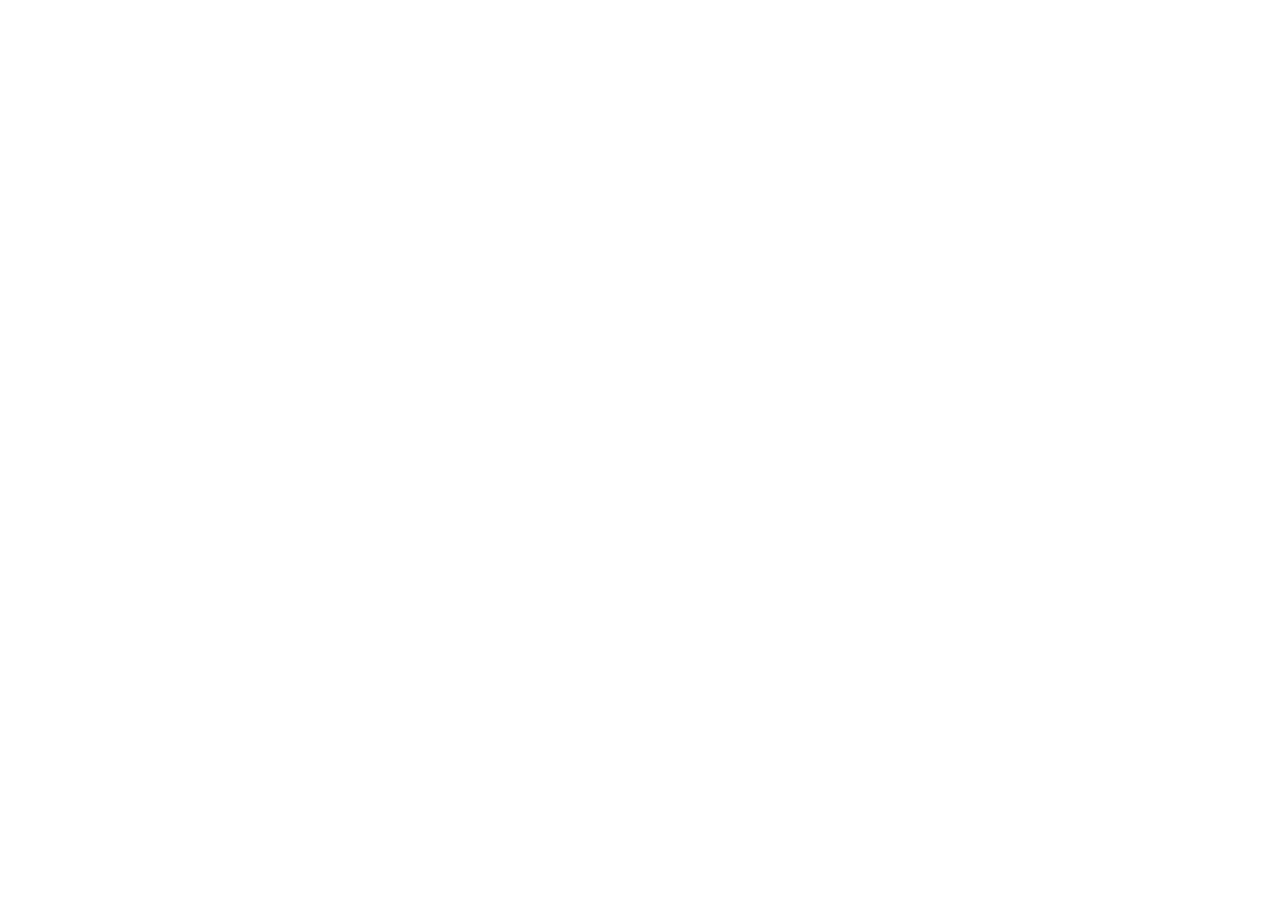
==== static/index.html @ 802797a8 "fix(tools,i18n): strict=False JSON decode & text envelope unwrap, default en-US console - Set strict" ====
<!DOCTYPE html>
<html lang="en" id="html-root">
<head>
    <meta charset="UTF-8">
    <meta name="viewport" content="width=device-width, initial-scale=1.0, maximum-scale=5.0, user-scalable=yes">
    <meta name="theme-color" content="#059669">
    <meta name="description" content="Gemini2API Management Console">
    <title>Gemini2API - Admin Console</title>
    <link rel="icon" type="image/png" href="components/logo.png?v=1">
    <link rel="stylesheet" href="app/base.css?v=5">
    <link rel="stylesheet" href="app/mobile.css?v=3">
    <link rel="stylesheet" href="https://cdnjs.cloudflare.com/ajax/libs/font-awesome/6.4.0/css/all.min.css">
    <script type="module">
        import { getCurrentTheme } from './app/theme-switcher.js';
        const theme = getCurrentTheme();
        if (theme === 'dark') document.documentElement.setAttribute('data-theme', 'dark');
    </script>
</head>
<body>
    <div class="container">
        <!-- Header will be inserted here by component-loader -->

        <div class="main-content">
            <!-- Sidebar container -->
            <div id="sidebar-container"></div>

            <!-- Content Area -->
            <main class="content" role="main" id="content-container">
                <!-- Sections will be inserted here by component-loader -->
            </main>
        </div>
    </div>

    <!-- Toast Notifications -->
    <div id="toastContainer" class="toast-container"></div>

    <!-- Scripts -->
    <script type="module">
        import { initializeComponents } from './app/component-loader.js';

        (async function() {
            try {
                await initializeComponents();
            } catch (error) {
                console.error('Failed to load components:', error);
                document.body.innerHTML = '<div style="padding:2rem;text-align:center;"><h2>Loading Failed</h2><p>Please refresh the page to retry</p></div>';
            }
        })();
    </script>
    <script type="module" src="app/app.js?v=16"></script>
</body>
</html>
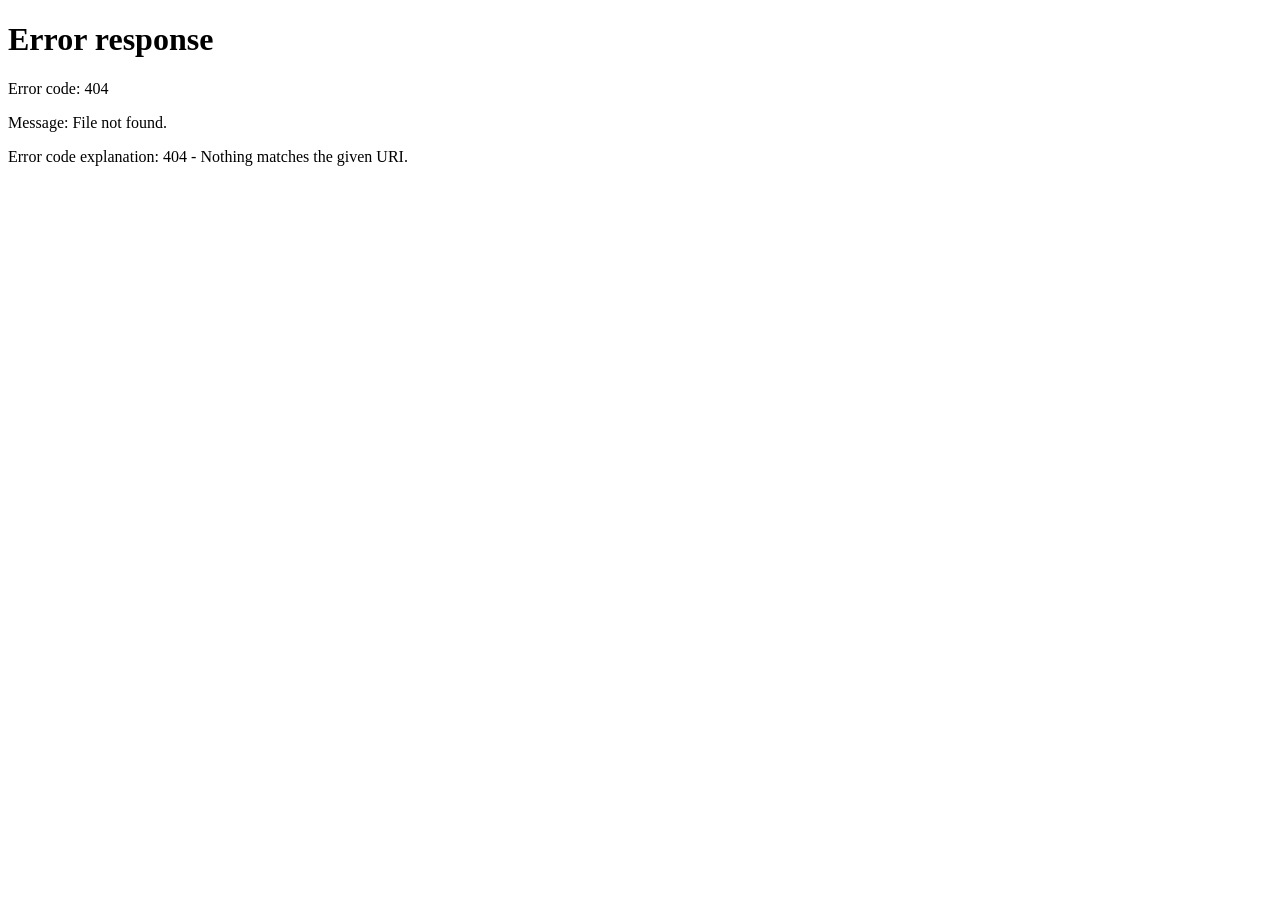
==== commit b989a0eb: "fix(gui): close stored XSS in the logs table, verify login against /admin/verify, harden playground " ====
--- a/static/index.html
+++ b/static/index.html
@@ -10,10 +10,15 @@
     <link rel="stylesheet" href="app/base.css?v=5">
     <link rel="stylesheet" href="app/mobile.css?v=3">
     <link rel="stylesheet" href="https://cdnjs.cloudflare.com/ajax/libs/font-awesome/6.4.0/css/all.min.css">
-    <script type="module">
-        import { getCurrentTheme } from './app/theme-switcher.js';
-        const theme = getCurrentTheme();
-        if (theme === 'dark') document.documentElement.setAttribute('data-theme', 'dark');
+    <script>
+        // Classic (blocking) script on purpose: module scripts are deferred and cause a flash of the light theme.
+        (function () {
+            try {
+                var saved = localStorage.getItem('gemini2api_theme');
+                var dark = saved ? saved === 'dark' : (window.matchMedia && matchMedia('(prefers-color-scheme: dark)').matches);
+                if (dark) document.documentElement.setAttribute('data-theme', 'dark');
+            } catch (e) {}
+        })();
     </script>
 </head>
 <body>
--- a/static/app/base.css
+++ b/static/app/base.css
@@ -0,0 +1,1068 @@
+/* CSS Variables - Light Theme (Default) */
+:root {
+    /* Primary Colors */
+    --primary-color: #059669;
+    --primary-hover: #047857;
+    --primary-light: #34d399;
+
+    /* Secondary Colors */
+    --secondary-color: #10b981;
+    --success-color: #10b981;
+    --danger-color: #ef4444;
+    --warning-color: #f59e0b;
+    --info-color: #3b82f6;
+
+    /* Background Colors */
+    --bg-primary: #ffffff;
+    --bg-secondary: #f8fafc;
+    --bg-tertiary: #f1f5f9;
+    --bg-glass: rgba(255, 255, 255, 0.8);
+    --card-bg: var(--bg-primary);
+
+    /* Text Colors */
+    --text-primary: #0f172a;
+    --text-secondary: #475569;
+    /* a11y: #64748b achieves ~4.8:1 contrast on white (WCAG AA) */
+    --text-tertiary: #64748b;
+
+    /* Borders and Dividers */
+    --border-color: #e2e8f0;
+    --border-hover: #cbd5e1;
+
+    /* Shadows */
+    --shadow-sm: 0 1px 2px 0 rgba(0, 0, 0, 0.05);
+    --shadow-md: 0 4px 6px -1px rgba(0, 0, 0, 0.05), 0 2px 4px -1px rgba(0, 0, 0, 0.03);
+    --shadow-lg: 0 10px 15px -3px rgba(0, 0, 0, 0.05), 0 4px 6px -2px rgba(0, 0, 0, 0.025);
+    --shadow-xl: 0 20px 25px -5px rgba(0, 0, 0, 0.05), 0 10px 10px -5px rgba(0, 0, 0, 0.02);
+    --shadow-glass: 0 8px 32px 0 rgba(31, 38, 135, 0.07);
+
+    /* Border Radius */
+    --radius-sm: 0.375rem;
+    --radius-md: 0.5rem;
+    --radius-lg: 0.75rem;
+    --radius-xl: 1rem;
+    --radius-full: 9999px;
+
+    /* Animations */
+    --transition: all 0.2s cubic-bezier(0.4, 0, 0.2, 1);
+
+    /* Secondary Color Opacities */
+    --primary-10: rgba(5, 150, 105, 0.1);
+    --primary-20: rgba(5, 150, 105, 0.2);
+    --primary-30: rgba(5, 150, 105, 0.3);
+    --success-10: rgba(16, 185, 129, 0.1);
+    --warning-15: rgba(245, 158, 11, 0.15);
+    --danger-10: rgba(239, 68, 68, 0.1);
+    --info-10: rgba(59, 130, 246, 0.1);
+
+    /* Overlay Background */
+    --overlay-bg: rgba(0, 0, 0, 0.6);
+
+    /* Enhanced Glass Effect */
+    --bg-glass-strong: rgba(255, 255, 255, 0.95);
+
+    /* Info / Status Backgrounds */
+    --info-bg: rgba(59, 130, 246, 0.08);
+    --info-bg-light: rgba(59, 130, 246, 0.04);
+    --info-border: rgba(59, 130, 246, 0.2);
+    --info-text: #1d4ed8;
+    --success-bg: rgba(16, 185, 129, 0.1);
+    --success-text: #047857;
+    --warning-text: #b45309;
+    --danger-bg: rgba(239, 68, 68, 0.1);
+    --danger-text: #dc2626;
+
+    /* Button Text Colors */
+    --btn-primary-text: #ffffff;
+
+    /* Code Blocks and Log Area */
+    --code-bg: #1e1e1e;
+    --code-text: #d4d4d4;
+}
+
+/* CSS Variables - Dark Theme */
+[data-theme="dark"] {
+    --primary-color: #34d399;
+    --primary-hover: #10b981;
+    --primary-light: #6ee7b7;
+
+    --secondary-color: #34d399;
+    --success-color: #34d399;
+    --danger-color: #f87171;
+    --warning-color: #fbbf24;
+    --bg-primary: #1e293b;
+    --bg-secondary: #0f172a;
+    --bg-tertiary: #334155;
+    --bg-glass: rgba(30, 41, 59, 0.85);
+    --bg-glass-strong: rgba(15, 23, 42, 0.95);
+    --card-bg: var(--bg-primary);
+
+    --text-primary: #f1f5f9;
+    --text-secondary: #cbd5e1;
+    --text-tertiary: #94a3b8;
+
+    --border-color: #334155;
+    --border-hover: #475569;
+
+    --shadow-sm: 0 1px 2px 0 rgba(0, 0, 0, 0.3);
+    --shadow-md: 0 4px 6px -1px rgba(0, 0, 0, 0.4);
+    --shadow-lg: 0 10px 15px -3px rgba(0, 0, 0, 0.5);
+    --shadow-xl: 0 20px 25px -5px rgba(0, 0, 0, 0.6);
+    --shadow-glass: 0 8px 32px 0 rgba(0, 0, 0, 0.3);
+
+    --primary-10: rgba(52, 211, 153, 0.1);
+    --primary-20: rgba(52, 211, 153, 0.2);
+    --primary-30: rgba(52, 211, 153, 0.3);
+    --success-10: rgba(52, 211, 153, 0.1);
+    --warning-15: rgba(251, 191, 36, 0.15);
+    --danger-10: rgba(248, 113, 113, 0.1);
+    --info-10: rgba(96, 165, 250, 0.1);
+
+    --overlay-bg: rgba(0, 0, 0, 0.8);
+
+    --code-bg: #0d1117;
+    --code-text: #e6edf3;
+
+    --info-bg: rgba(59, 130, 246, 0.1);
+    --info-bg-light: rgba(59, 130, 246, 0.05);
+    --info-border: rgba(59, 130, 246, 0.2);
+    --info-text: #93c5fd;
+    --info-color: #60a5fa;
+
+    --success-bg: rgba(52, 211, 153, 0.1);
+    --success-text: #6ee7b7;
+    --warning-text: #fde68a;
+    --danger-bg: rgba(248, 113, 113, 0.1);
+    --danger-text: #fca5a5;
+
+    --btn-primary-text: #0b1f17;
+}
+
+/* Base Styles */
+* {
+    margin: 0;
+    padding: 0;
+    box-sizing: border-box;
+}
+
+body {
+    font-family: -apple-system, BlinkMacSystemFont, 'Segoe UI', Roboto, 'Helvetica Neue', Arial, sans-serif;
+    background: var(--bg-secondary);
+    color: var(--text-primary);
+    line-height: 1.6;
+    transition: background-color 0.3s ease, color 0.3s ease;
+}
+
+/* Scrollbar Styling */
+::-webkit-scrollbar {
+    width: 8px;
+    height: 8px;
+}
+
+::-webkit-scrollbar-track {
+    background: transparent;
+}
+
+::-webkit-scrollbar-thumb {
+    background: var(--border-color);
+    border-radius: 4px;
+}
+
+::-webkit-scrollbar-thumb:hover {
+    background: var(--text-tertiary);
+}
+
+/* Container */
+.container {
+    display: flex;
+    flex-direction: column;
+    min-height: 100vh;
+}
+
+/* Main Content Container */
+.main-content {
+    display: flex;
+    flex: 1;
+    max-width: 1600px;
+    width: 100%;
+    margin: 0 auto;
+    padding: 1.5rem;
+    gap: 1.5rem;
+}
+
+/* Content Area */
+.content {
+    flex: 1;
+    padding: 0;
+}
+
+/* Section */
+.section {
+    display: none;
+    animation: fadeIn 0.3s ease;
+}
+
+.section.active {
+    display: block;
+}
+
+.section h2 {
+    font-size: 1.5rem;
+    font-weight: 700;
+    margin-bottom: 1.5rem;
+    color: var(--text-primary);
+}
+
+.section-header {
+    display: flex;
+    align-items: center;
+    justify-content: space-between;
+    margin-bottom: 1.5rem;
+}
+
+/* Stat Cards Grid */
+.stats-grid {
+    display: grid;
+    grid-template-columns: repeat(auto-fit, minmax(250px, 1fr));
+    gap: 1.5rem;
+    margin-bottom: 2rem;
+}
+
+.stat-card {
+    background: var(--bg-primary);
+    border: 1px solid var(--border-color);
+    border-radius: var(--radius-xl);
+    padding: 1.5rem;
+    display: flex;
+    align-items: center;
+    gap: 1rem;
+    transition: var(--transition);
+    box-shadow: var(--shadow-sm);
+}
+
+.stat-card:hover {
+    box-shadow: var(--shadow-md);
+    transform: translateY(-2px);
+}
+
+.stat-icon {
+    width: 48px;
+    height: 48px;
+    border-radius: var(--radius-lg);
+    display: flex;
+    align-items: center;
+    justify-content: center;
+    font-size: 1.5rem;
+    flex-shrink: 0;
+}
+
+.stat-icon.primary {
+    background: var(--primary-10);
+    color: var(--primary-color);
+}
+
+.stat-icon.success {
+    background: var(--success-10);
+    color: var(--success-text, var(--success-color));
+}
+
+.stat-icon.warning {
+    background: var(--warning-15);
+    color: var(--warning-text, var(--warning-color));
+}
+
+.stat-icon.danger {
+    background: var(--danger-10);
+    color: var(--danger-text, var(--danger-color));
+}
+
+.stat-icon.info {
+    background: var(--info-10);
+    color: var(--info-text, var(--info-color));
+}
+
+.stat-info {
+    flex: 1;
+}
+
+.stat-info h3 {
+    font-size: 1.75rem;
+    font-weight: 700;
+    color: var(--text-primary);
+    margin-bottom: 0.25rem;
+}
+
+.stat-info p {
+    font-size: 0.875rem;
+    color: var(--text-secondary);
+}
+
+/* Cards */
+.card {
+    background: var(--bg-primary);
+    border: 1px solid var(--border-color);
+    border-radius: var(--radius-xl);
+    padding: 1.5rem;
+    box-shadow: var(--shadow-sm);
+    transition: var(--transition);
+    margin-bottom: 1.5rem;
+}
+
+.card-header {
+    display: flex;
+    align-items: center;
+    justify-content: space-between;
+    margin-bottom: 1rem;
+    padding-bottom: 1rem;
+    border-bottom: 1px solid var(--border-color);
+}
+
+.card-header h3 {
+    font-size: 1.125rem;
+    font-weight: 600;
+    color: var(--text-primary);
+}
+
+/* Info Grid */
+.info-grid {
+    display: grid;
+    grid-template-columns: repeat(auto-fit, minmax(200px, 1fr));
+    gap: 1rem;
+}
+
+.info-item {
+    display: flex;
+    flex-direction: column;
+    gap: 0.5rem;
+}
+
+.info-label {
+    font-size: 0.875rem;
+    color: var(--text-secondary);
+    display: flex;
+    align-items: center;
+    gap: 0.5rem;
+}
+
+.info-value {
+    font-size: 1rem;
+    font-weight: 600;
+    color: var(--text-primary);
+}
+
+/* Buttons */
+.btn {
+    display: inline-flex;
+    align-items: center;
+    justify-content: center;
+    gap: 0.5rem;
+    padding: 0.625rem 1.25rem;
+    border: 1px solid transparent;
+    border-radius: var(--radius-lg);
+    font-size: 0.875rem;
+    font-weight: 600;
+    cursor: pointer;
+    transition: var(--transition);
+    text-decoration: none;
+    background: none;
+}
+
+.btn:active {
+    transform: scale(0.98);
+}
+
+.btn-primary {
+    background: var(--primary-color);
+    color: var(--btn-primary-text, #ffffff);
+}
+
+.btn-primary:hover {
+    background: var(--primary-hover);
+    box-shadow: 0 4px 6px -1px var(--primary-20);
+}
+
+.btn-danger {
+    background: var(--bg-primary);
+    color: var(--danger-color);
+    border-color: var(--danger-color);
+}
+
+.btn-danger:hover {
+    background: var(--danger-color);
+    color: #ffffff;
+}
+
+.btn-outline {
+    background: transparent;
+    color: var(--text-secondary);
+    border-color: var(--border-color);
+}
+
+.btn-outline:hover {
+    background: var(--bg-tertiary);
+    border-color: var(--primary-color);
+    color: var(--primary-color);
+}
+
+.btn-sm {
+    padding: 0.375rem 0.75rem;
+    font-size: 0.8125rem;
+}
+
+.btn-success {
+    background: var(--success-color);
+    color: var(--btn-primary-text, #ffffff);
+    border-color: var(--success-color);
+}
+
+.btn-success:hover {
+    opacity: 0.9;
+}
+
+.btn-secondary {
+    background: var(--bg-tertiary);
+    color: var(--text-primary);
+    border-color: var(--border-color);
+}
+
+.btn-secondary:hover {
+    background: var(--bg-secondary);
+    border-color: var(--border-hover, var(--primary-color));
+}
+
+.btn-lg {
+    padding: 0.875rem 1.5rem;
+    font-size: 1rem;
+}
+
+/* Forms */
+.form-group {
+    margin-bottom: 1.25rem;
+}
+
+.form-label {
+    display: block;
+    margin-bottom: 0.5rem;
+    font-size: 0.875rem;
+    font-weight: 600;
+    color: var(--text-primary);
+}
+
+.form-control {
+    width: 100%;
+    padding: 0.75rem 1rem;
+    border: 1px solid var(--border-color);
+    border-radius: var(--radius-lg);
+    font-size: 0.9rem;
+    transition: var(--transition);
+    background: var(--bg-secondary);
+    color: var(--text-primary);
+}
+
+.form-control:focus {
+    outline: none;
+    border-color: var(--primary-color);
+    background: var(--bg-primary);
+    box-shadow: 0 0 0 4px var(--primary-10);
+}
+
+.form-hint {
+    display: block;
+    margin-top: 0.375rem;
+    font-size: 0.8125rem;
+    color: var(--text-tertiary);
+}
+
+select.form-control {
+    cursor: pointer;
+    appearance: none;
+    -webkit-appearance: none;
+}
+
+select.form-control option {
+    background: var(--bg-primary);
+    color: var(--text-primary);
+}
+
+textarea.form-control {
+    min-height: 120px;
+    resize: vertical;
+}
+
+/* Badges */
+.badge {
+    display: inline-flex;
+    align-items: center;
+    gap: 0.375rem;
+    padding: 0.25rem 0.75rem;
+    border-radius: var(--radius-full);
+    font-size: 0.8125rem;
+    font-weight: 600;
+}
+
+.badge-success {
+    background: var(--success-10);
+    color: var(--success-text, var(--success-color));
+}
+
+.badge-danger {
+    background: var(--danger-10);
+    color: var(--danger-text, var(--danger-color));
+}
+
+.badge-warning {
+    background: var(--warning-15);
+    color: var(--warning-text, var(--warning-color));
+}
+
+.badge-info {
+    background: var(--info-10);
+    color: var(--info-text, var(--info-color));
+}
+
+.badge-secondary {
+    background: var(--bg-tertiary);
+    color: var(--text-secondary);
+}
+
+/* Toast Notifications */
+.toast-container {
+    position: fixed;
+    top: 1rem;
+    right: 1rem;
+    z-index: 1001;
+    display: flex;
+    flex-direction: column;
+    gap: 0.5rem;
+    pointer-events: none;
+}
+
+.toast {
+    background: var(--bg-primary);
+    border: 1px solid var(--border-color);
+    border-radius: var(--radius-lg);
+    padding: 1rem 1.5rem;
+    box-shadow: var(--shadow-lg);
+    min-width: 300px;
+    opacity: 0;
+    transform: translateX(100%);
+    transition: all 0.3s ease;
+    pointer-events: auto;
+    display: flex;
+    align-items: center;
+    gap: 0.6rem;
+}
+
+.toast.show {
+    opacity: 1;
+    transform: translateX(0);
+}
+
+.toast-success {
+    border-left: 4px solid var(--success-color);
+}
+
+.toast-error {
+    border-left: 4px solid var(--danger-color);
+}
+
+.toast-info {
+    border-left: 4px solid var(--info-color);
+}
+
+.toast-warning {
+    border-left: 4px solid var(--warning-color);
+}
+
+/* Modals */
+.modal-overlay {
+    position: fixed;
+    top: 0;
+    left: 0;
+    right: 0;
+    background: var(--overlay-bg);
+    z-index: 999;
+    display: none;
+    align-items: center;
+    justify-content: center;
+    opacity: 0;
+    transition: opacity 0.3s ease;
+}
+
+.modal-overlay.active {
+    display: flex;
+    opacity: 1;
+}
+
+@keyframes modalIn {
+    from { opacity: 0; transform: translateY(-10px); }
+    to { opacity: 1; transform: translateY(0); }
+}
+
+.modal-header {
+    display: flex;
+    align-items: center;
+    justify-content: space-between;
+    padding: 1.5rem;
+    border-bottom: 1px solid var(--border-color);
+}
+
+.modal-header h3 {
+    font-size: 1.25rem;
+    font-weight: 700;
+    color: var(--text-primary);
+}
+
+.modal-close {
+    width: 36px;
+    height: 36px;
+    border-radius: 50%;
+    border: none;
+    background: var(--bg-tertiary);
+    color: var(--text-secondary);
+    cursor: pointer;
+    display: flex;
+    align-items: center;
+    justify-content: center;
+    transition: var(--transition);
+}
+
+.modal-close:hover {
+    background: var(--danger-color);
+    color: #ffffff;
+}
+
+.modal-body {
+    padding: 1.5rem;
+    overflow-y: auto;
+}
+
+.modal-footer {
+    display: flex;
+    align-items: center;
+    justify-content: flex-end;
+    gap: 0.75rem;
+    padding: 1.5rem;
+    border-top: 1px solid var(--border-color);
+}
+
+/* Tables */
+.table-container {
+    overflow-x: auto;
+    border-radius: var(--radius-lg);
+    border: 1px solid var(--border-color);
+}
+
+table {
+    width: 100%;
+    border-collapse: collapse;
+    background: var(--bg-primary);
+}
+
+th {
+    background: var(--bg-tertiary);
+    padding: 0.875rem 1rem;
+    text-align: left;
+    font-size: 0.875rem;
+    font-weight: 600;
+    color: var(--text-secondary);
+    border-bottom: 1px solid var(--border-color);
+}
+
+td {
+    padding: 0.875rem 1rem;
+    border-bottom: 1px solid var(--border-color);
+    font-size: 0.875rem;
+    color: var(--text-primary);
+}
+
+tr:last-child td {
+    border-bottom: none;
+}
+
+tr:hover {
+    background: var(--bg-secondary);
+}
+
+/* Account Cards */
+.accounts-grid {
+    display: grid;
+    grid-template-columns: repeat(auto-fill, minmax(300px, 1fr));
+    gap: 1.5rem;
+}
+
+.account-card {
+    background: var(--bg-primary);
+    border: 1px solid var(--border-color);
+    border-radius: var(--radius-xl);
+    padding: 1.5rem;
+    transition: var(--transition);
+}
+
+.account-card:hover {
+    box-shadow: var(--shadow-md);
+    transform: translateY(-2px);
+}
+
+.account-card-header {
+    display: flex;
+    align-items: center;
+    justify-content: space-between;
+    margin-bottom: 1rem;
+}
+
+.account-detail {
+    display: flex;
+    justify-content: space-between;
+    padding: 0.5rem 0;
+    font-size: 0.875rem;
+}
+
+.account-actions {
+    display: flex;
+    gap: 0.5rem;
+    margin-top: 1rem;
+}
+
+/* Provider Status Grid */
+.provider-status-grid {
+    display: grid;
+    grid-template-columns: repeat(auto-fill, minmax(250px, 1fr));
+    gap: 1rem;
+}
+
+.provider-card {
+    background: var(--bg-primary);
+    border: 1px solid var(--border-color);
+    border-radius: var(--radius-lg);
+    padding: 1rem;
+    transition: var(--transition);
+}
+
+.provider-card:hover {
+    box-shadow: var(--shadow-md);
+}
+
+/* System Info Panel */
+.system-info-panel {
+    background: var(--bg-primary);
+    border: 1px solid var(--border-color);
+    border-radius: var(--radius-xl);
+    padding: 1.5rem;
+    margin-bottom: 1.5rem;
+}
+
+.system-info-header {
+    display: flex;
+    align-items: center;
+    justify-content: space-between;
+    margin-bottom: 1.5rem;
+}
+
+.system-info-header h3 {
+    font-size: 1.125rem;
+    font-weight: 600;
+    color: var(--text-primary);
+}
+
+/* Log Container */
+.logs-container {
+    background: var(--code-bg);
+    border-radius: var(--radius-lg);
+    padding: 1rem;
+    height: 500px;
+    overflow-y: auto;
+    font-family: 'Courier New', monospace;
+    font-size: 0.8125rem;
+}
+
+.log-entry {
+    padding: 0.5rem;
+    margin-bottom: 0.25rem;
+    border-radius: var(--radius-sm);
+    display: flex;
+    gap: 0.75rem;
+}
+
+.log-time {
+    color: var(--text-tertiary);
+    flex-shrink: 0;
+}
+
+.log-level-info {
+    color: var(--info-color);
+}
+
+.log-level-error {
+    color: var(--danger-color);
+}
+
+.log-level-warn {
+    color: var(--warning-text, var(--warning-color));
+}
+
+.log-level-debug {
+    color: var(--text-tertiary);
+}
+
+.log-message {
+    color: var(--code-text);
+    flex: 1;
+}
+
+/* Playground */
+.playground-container {
+    display: grid;
+    grid-template-columns: 1fr 1fr;
+    gap: 1.5rem;
+}
+
+.playground-panel {
+    background: var(--bg-primary);
+    border: 1px solid var(--border-color);
+    border-radius: var(--radius-xl);
+    padding: 1.5rem;
+}
+
+.response-area {
+    background: var(--code-bg);
+    color: var(--code-text);
+    border-radius: var(--radius-lg);
+    padding: 1rem;
+    min-height: 300px;
+    font-family: 'Courier New', monospace;
+    font-size: 0.875rem;
+    white-space: pre-wrap;
+    word-wrap: break-word;
+}
+
+/* Empty State */
+.empty-state {
+    text-align: center;
+    padding: 3rem 1rem;
+    color: var(--text-tertiary);
+}
+
+.empty-state i {
+    font-size: 3rem;
+    margin-bottom: 1rem;
+    opacity: 0.5;
+}
+
+/* Loading Animations */
+.loading-spinner {
+    display: inline-block;
+    width: 20px;
+    height: 20px;
+    border: 3px solid var(--border-color);
+    border-top-color: var(--primary-color);
+    border-radius: 50%;
+    animation: spin 0.8s linear infinite;
+}
+
+/* Utility Classes */
+.text-muted {
+    color: var(--text-tertiary);
+}
+
+.text-success {
+    color: var(--success-color);
+}
+
+.text-danger {
+    color: var(--danger-color);
+}
+
+.text-warning {
+    color: var(--warning-text, var(--warning-color));
+}
+
+.hidden {
+    display: none !important;
+}
+
+.flex {
+    display: flex;
+}
+
+.items-center {
+    align-items: center;
+}
+
+.justify-between {
+    justify-content: space-between;
+}
+
+/* Theme Toggle Button */
+.theme-toggle {
+    display: inline-flex;
+    align-items: center;
+    justify-content: center;
+    width: 40px;
+    height: 40px;
+    padding: 0;
+    background: var(--bg-tertiary);
+    color: var(--text-secondary);
+    border: 1px solid var(--border-color);
+    border-radius: 50%;
+    cursor: pointer;
+    font-size: 1.125rem;
+    transition: var(--transition);
+}
+
+.theme-toggle:hover {
+    background: var(--bg-secondary);
+    border-color: var(--primary-color);
+    transform: translateY(-2px);
+    box-shadow: var(--shadow-md);
+}
+
+.theme-toggle .fa-sun {
+    display: none;
+}
+
+.theme-toggle .fa-moon {
+    display: inline-block;
+}
+
+[data-theme="dark"] .theme-toggle .fa-sun {
+    display: inline-block;
+}
+
+[data-theme="dark"] .theme-toggle .fa-moon {
+    display: none;
+}
+
+/* Mobile Menu Toggle Button */
+.mobile-menu-toggle {
+    display: none;
+    background: var(--bg-tertiary);
+    border: 1px solid var(--border-color);
+    border-radius: var(--radius-lg);
+    font-size: 1.25rem;
+    color: var(--text-primary);
+    cursor: pointer;
+    padding: 0.5rem;
+    transition: var(--transition);
+    width: 40px;
+    height: 40px;
+    align-items: center;
+    justify-content: center;
+}
+
+.mobile-menu-toggle:hover {
+    background: var(--bg-secondary);
+    border-color: var(--primary-color);
+    color: var(--primary-color);
+}
+
+/* Details/Summary */
+details {
+    background: var(--bg-secondary);
+    border: 1px solid var(--border-color);
+    border-radius: var(--radius-lg);
+    padding: 1rem;
+    margin-bottom: 1rem;
+}
+
+summary {
+    cursor: pointer;
+    font-weight: 600;
+    color: var(--text-primary);
+    user-select: none;
+}
+
+summary:hover {
+    color: var(--primary-color);
+}
+
+/* Models List */
+.models-list {
+    display: flex;
+    flex-wrap: wrap;
+    gap: 0.5rem;
+    margin-top: 0.5rem;
+}
+
+.model-tag {
+    display: inline-block;
+    padding: 0.25rem 0.75rem;
+    background: var(--bg-tertiary);
+    border-radius: var(--radius-full);
+    font-size: 0.75rem;
+    color: var(--text-secondary);
+}
+
+/* Config Items */
+.config-grid {
+    display: grid;
+    grid-template-columns: repeat(auto-fit, minmax(250px, 1fr));
+    gap: 1rem;
+}
+
+.config-item {
+    display: flex;
+    flex-direction: column;
+    gap: 0.5rem;
+}
+
+.config-key {
+    font-size: 0.875rem;
+    font-weight: 600;
+    color: var(--text-secondary);
+}
+
+.config-value {
+    font-size: 1rem;
+    color: var(--text-primary);
+    font-family: 'Courier New', monospace;
+}
+
+/* Animations */
+@keyframes fadeIn {
+    from {
+        opacity: 0;
+    }
+    to {
+        opacity: 1;
+    }
+}
+
+@keyframes pulse {
+    0%, 100% {
+        opacity: 1;
+    }
+    50% {
+        opacity: 0.5;
+    }
+}
+
+@keyframes spin {
+    to {
+        transform: rotate(360deg);
+    }
+}
+
+@keyframes modalIn {
+    from {
+        opacity: 0;
+        transform: scale(0.95);
+    }
+    to {
+        opacity: 1;
+        transform: scale(1);
+    }
+}
+
+/* ===== Accessibility (a11y) ===== */
+/* Visible focus rings for keyboard navigation (WCAG 2.4.7) */
+:focus-visible {
+    outline: 2px solid var(--primary-color);
+    outline-offset: 2px;
+}
+
+/* Dark theme: dark text on #34d399 achieves ~9:1 contrast for WCAG AA */
+[data-theme="dark"] .btn-primary,
+[data-theme="dark"] .btn-success {
+    color: #0b1f17;
+}
--- a/static/app/mobile.css
+++ b/static/app/mobile.css
@@ -0,0 +1,323 @@
+/* ========================================
+   Mobile Optimization Styles
+   ======================================== */
+
+/* Mobile Hamburger Menu Toggle */
+.mobile-menu-toggle {
+    display: none;
+    background: var(--bg-tertiary);
+    border: 1px solid var(--border-color);
+    border-radius: var(--radius-lg);
+    font-size: 1.25rem;
+    color: var(--text-primary);
+    cursor: pointer;
+    padding: 0.5rem;
+    transition: var(--transition);
+    width: 40px;
+    height: 40px;
+    align-items: center;
+    justify-content: center;
+}
+
+.mobile-menu-toggle:hover {
+    background: var(--bg-secondary);
+    border-color: var(--primary-color);
+    color: var(--primary-color);
+}
+
+/* ========================================
+   Mobile Responsive Styles (Max Width 768px)
+   ======================================== */
+@media (max-width: 768px) {
+    /* Show Hamburger Button */
+    .mobile-menu-toggle {
+        display: flex !important;
+    }
+
+    /* Main Content Area */
+    .main-content {
+        flex-direction: column;
+        gap: 1rem;
+        padding: 1rem;
+    }
+
+    /* Mobile Sidebar Styles */
+    .sidebar {
+        width: 100%;
+        border: none;
+        border-radius: var(--radius-xl);
+        padding: 0.5rem;
+    }
+
+    /* Content Area */
+    .content {
+        padding: 0;
+    }
+
+    .section h2 {
+        font-size: 1.25rem;
+        margin-bottom: 1rem;
+    }
+
+    /* Stat Cards */
+    .stats-grid {
+        grid-template-columns: repeat(2, 1fr);
+        gap: 0.75rem;
+    }
+
+    .stat-card {
+        padding: 0.875rem;
+        border-radius: var(--radius-lg);
+    }
+
+    .stat-icon {
+        width: 40px;
+        height: 40px;
+        font-size: 1.125rem;
+    }
+
+    .stat-info h3 {
+        font-size: 1.25rem;
+    }
+
+    .stat-info p {
+        font-size: 0.75rem;
+    }
+
+    .form-control {
+        padding: 0.625rem 0.875rem;
+        font-size: 0.875rem;
+        border-radius: var(--radius-md);
+    }
+
+    textarea.form-control {
+        min-height: 100px;
+    }
+
+    /* Button Adjustments */
+    .btn {
+        padding: 0.625rem 1rem;
+        font-size: 0.8125rem;
+        border-radius: var(--radius-md);
+    }
+
+    /* Info Grid */
+    .info-grid {
+        grid-template-columns: 1fr;
+        gap: 0.75rem;
+    }
+
+    .info-item {
+        padding: 0.75rem;
+        flex-direction: column;
+        align-items: flex-start;
+        gap: 0.5rem;
+        border-radius: var(--radius-md);
+        background: var(--bg-secondary);
+    }
+
+    .info-label {
+        font-size: 0.75rem;
+        font-weight: 500;
+        color: var(--text-secondary);
+    }
+
+    .info-value {
+        font-size: 0.875rem;
+        font-weight: 600;
+        color: var(--text-primary);
+    }
+
+    /* Account Cards */
+    .accounts-grid {
+        grid-template-columns: 1fr;
+        gap: 0.75rem;
+    }
+
+    /* Log Container */
+    .logs-container {
+        height: calc(100vh - 280px);
+        min-height: 300px;
+        font-size: 0.6875rem;
+        line-height: 1.4;
+        border-radius: var(--radius-sm);
+    }
+
+    /* Toast Notifications */
+    .toast-container {
+        left: 1rem;
+        right: 1rem;
+        bottom: 1rem;
+        pointer-events: none;
+    }
+
+    /* Modals */
+    .modal-content {
+        max-width: 95%;
+        max-height: 90vh;
+        margin: 5vh auto;
+        padding: 1rem;
+        border-radius: var(--radius-xl);
+    }
+
+    .modal-header {
+        padding: 1rem;
+        margin: -1rem -1rem 1rem -1rem;
+        border-bottom: 1px solid var(--border-color);
+    }
+
+    .modal-header h3 {
+        font-size: 1.125rem;
+    }
+
+    .modal-close {
+        width: 32px;
+        height: 32px;
+        font-size: 1.25rem;
+    }
+
+    .modal-body {
+        padding: 0;
+        max-height: calc(90vh - 140px);
+    }
+
+    /* Playground */
+    .playground-container {
+        grid-template-columns: 1fr;
+        gap: 1rem;
+    }
+
+    /* Config Grid */
+    .config-grid {
+        grid-template-columns: 1fr;
+        gap: 0.75rem;
+    }
+}
+
+/* ========================================
+   Small Screen Mobile Devices (Max Width 480px)
+   ======================================== */
+@media (max-width: 480px) {
+    /* Stat Cards */
+    .stats-grid {
+        grid-template-columns: 1fr;
+        gap: 0.625rem;
+    }
+
+    .stat-icon {
+        width: 36px;
+        height: 36px;
+        font-size: 1rem;
+    }
+
+    .stat-info h3 {
+        font-size: 1.125rem;
+    }
+
+    /* Form Controls */
+    .form-control {
+        font-size: 16px; /* Prevent iOS auto-zoom */
+    }
+
+    select.form-control {
+        font-size: 16px;
+    }
+
+    /* Section Title */
+    .section h2 {
+        font-size: 1.125rem;
+    }
+
+    /* Logs */
+    .logs-container {
+        font-size: 0.625rem;
+        padding: 0.5rem;
+        height: calc(100vh - 260px);
+    }
+
+    .log-entry {
+        padding: 0.3125rem;
+        font-size: 0.625rem;
+    }
+
+    /* Toast */
+    .toast {
+        font-size: 0.75rem;
+        padding: 0.625rem 0.75rem;
+    }
+
+    /* Modal Mobile Optimization */
+    .modal {
+        width: 98%;
+        max-width: 98%;
+        padding: 0.75rem;
+    }
+
+    .modal-header {
+        padding: 0.75rem;
+        margin: -0.75rem -0.75rem 0.75rem -0.75rem;
+    }
+
+    .modal-header h3 {
+        font-size: 1rem;
+    }
+
+    .modal-close {
+        width: 28px;
+        height: 28px;
+        font-size: 1rem;
+    }
+}
+
+/* ========================================
+   Touch Optimization
+   ======================================== */
+@media (hover: none) and (pointer: coarse) {
+    /* Expand Clickable Area */
+    .btn {
+        min-height: 44px;
+        padding: 0.625rem 1rem;
+    }
+
+    .logs-container {
+        -webkit-overflow-scrolling: touch;
+    }
+}
+
+/* ========================================
+   Print Styles
+   ======================================== */
+@media print {
+    .mobile-menu-toggle,
+    .theme-toggle,
+    .btn,
+    .modal-overlay {
+        display: none !important;
+    }
+
+    .main-content {
+        flex-direction: column;
+    }
+
+    .content {
+        padding: 0;
+    }
+
+    .section {
+        display: block !important;
+        page-break-after: always;
+    }
+}
+
+/* ========================================
+   Accessibility Enhancements
+   ======================================== */
+@media (prefers-reduced-motion: reduce) {
+    *,
+    *::before,
+    *::after {
+        animation-duration: 0.01ms !important;
+        animation-iteration-count: 1 !important;
+        transition-duration: 0.01ms !important;
+    }
+}
